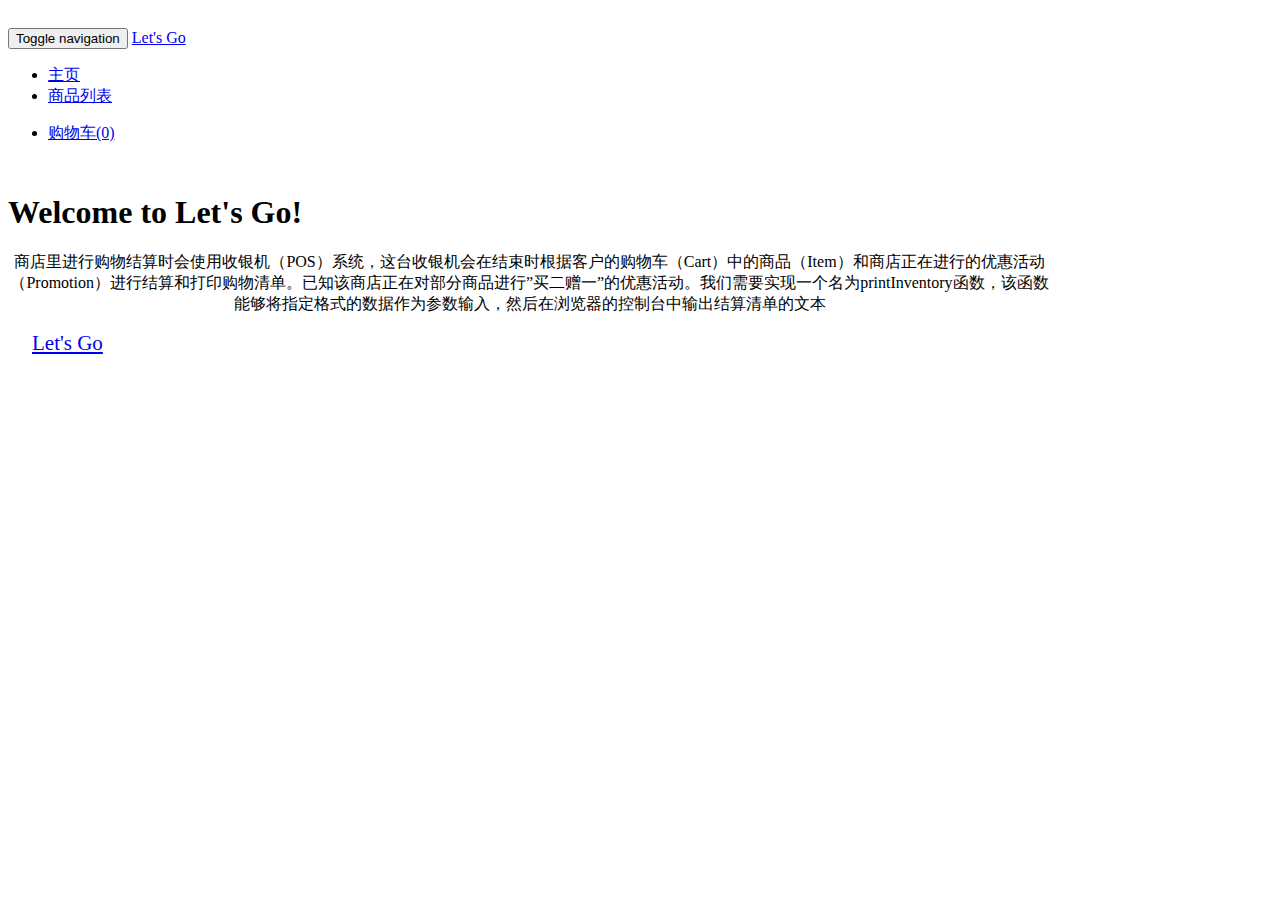
==== app/index.html @ 8925972e "make four interfaces" ====
<!doctype html>
<html class="no-js">
    <head>
        <meta charset="utf-8">
        <title>web pos</title>
        <meta name="description" content="">
        <meta name="viewport" content="width=device-width">
        <link rel="shortcut icon" href="/favicon.ico">
        <!-- Place favicon.ico and apple-touch-icon.png in the root directory -->
        <!-- build:css styles/vendor.css -->
        <!-- bower:css -->
        <link rel="stylesheet" href="../bower_components/bootstrap/dist/css/bootstrap.css">
        <!-- endbower -->
        <!-- endbuild -->
        <!-- build:css(.tmp) styles/main.css -->
        <link rel="stylesheet" href="styles/main.css">
        <!-- endbuild -->
    </head>
    <body role="document">
        <!--[if lt IE 10]>
            <p class="browsehappy">You are using an <strong>outdated</strong> browser. Please <a href="http://browsehappy.com/">upgrade your browser</a> to improve your experience.</p>
        <![endif]-->


        <div class="navbar navbar-inverse navbar-fixed-top" role="navigation">
            <div class="container">
                <div class="navbar-header">
                    <button type="button" class="navbar-toggle collapsed" data-toggle="collapse" data-target=".navbar-collapse">
                        <span class="sr-only">Toggle navigation</span>
                        <span class="icon-bar"></span>
                        <span class="icon-bar"></span>
                        <span class="icon-bar"></span>
                    </button>
                    <a class="navbar-brand" href="#">Let's Go</a>
                </div>
                <div class="navbar-collapse collapse">
                    <ul class="nav navbar-nav">
                        <li class="active"><a href="#">主页</a></li>
                        <li><a href="views/itemlist.html">商品列表</a></li>
                    </ul>
                    <ul class="nav navbar-nav navbar-right">
                        <li> <a href="views/cart.html"><span class=" glyphicon  glyphicon-shopping-cart"></span>购物车(0)</a></li>
                    </ul>
                </div><!--/.nav-collapse -->
            </div>
        </div>

        <div class="container theme-showcase" role="main">
<div>

</div>
            <!-- Main jumbotron for a primary marketing message or call to action -->
            <div class="jumbotron">
                <h1 align="left">Welcome to Let's Go!</h1>
                <p>商店里进行购物结算时会使用收银机（POS）系统，这台收银机会在结束时根据客户的购物车（Cart）中的商品（Item）和商店正在进行的优惠活动（Promotion）进行结算和打印购物清单。已知该商店正在对部分商品进行”买二赠一”的优惠活动。我们需要实现一个名为printInventory函数，该函数能够将指定格式的数据作为参数输入，然后在浏览器的控制台中输出结算清单的文本</p>
                <p align="left"><a href="views/itemlist.html" class="btn btn-primary btn-lg" role="button">Let's Go</a></p>
            </div>
        </div>

        <!-- build:js scripts/vendor.js -->
        <!-- bower:js -->
        <script src="../bower_components/jquery/dist/jquery.js"></script>
        <!-- endbower -->
        <!-- endbuild -->

        <!-- Google Analytics: change UA-XXXXX-X to be your site's ID. -->
        <script>
            (function(b,o,i,l,e,r){b.GoogleAnalyticsObject=l;b[l]||(b[l]=
            function(){(b[l].q=b[l].q||[]).push(arguments)});b[l].l=+new Date;
            e=o.createElement(i);r=o.getElementsByTagName(i)[0];
            e.src='//www.google-analytics.com/analytics.js';
            r.parentNode.insertBefore(e,r)}(window,document,'script','ga'));
            ga('create','UA-XXXXX-X');ga('send','pageview');
        </script>

        <!-- build:js scripts/plugins.js -->
        <script src="../bower_components/bootstrap/js/affix.js"></script>
        <script src="../bower_components/bootstrap/js/alert.js"></script>
        <script src="../bower_components/bootstrap/js/dropdown.js"></script>
        <script src="../bower_components/bootstrap/js/tooltip.js"></script>
        <script src="../bower_components/bootstrap/js/modal.js"></script>
        <script src="../bower_components/bootstrap/js/transition.js"></script>
        <script src="../bower_components/bootstrap/js/button.js"></script>
        <script src="../bower_components/bootstrap/js/popover.js"></script>
        <script src="../bower_components/bootstrap/js/carousel.js"></script>
        <script src="../bower_components/bootstrap/js/scrollspy.js"></script>
        <script src="../bower_components/bootstrap/js/collapse.js"></script>
        <script src="../bower_components/bootstrap/js/tab.js"></script>
        <!-- endbuild -->

        <!-- build:js({app,.tmp}) scripts/main.js -->
        <script src="scripts/main.js"></script>
        <!-- endbuild -->
</body>
</html>
---- app/styles/main.css ----
.browsehappy {
    margin: 0.2em 0;
    background: #ccc;
    color: #000;
    padding: 0.2em 0;
}

/* Space out content a bit */
body {
    padding-top: 20px;
    padding-bottom: 20px;
}

/* Everything but the jumbotron gets side spacing for mobile first views */
.header,
.marketing,
.footer {
    padding-left: 15px;
    padding-right: 15px;
}

/* Custom page header */
.header {
    border-bottom: 1px solid #e5e5e5;
}

/* Make the masthead heading the same height as the navigation */
.header h3 {
    margin-top: 0;
    margin-bottom: 0;
    line-height: 40px;
    padding-bottom: 19px;
}

/* Custom page footer */
.footer {
    padding-top: 19px;
    color: #777;
    border-top: 1px solid #e5e5e5;
}

.container-narrow > hr {
    margin: 30px 0;
}

/* Main marketing message and sign up button */
.jumbotron {
margin-top: 50px;
    text-align: center;
    border-bottom: 1px solid #e5e5e5;
}

.jumbotron .btn {
    font-size: 21px;
    padding: 14px 24px;
}

/* Supporting marketing content */
.marketing {
    margin: 40px 0;
}

.marketing p + h4 {
    margin-top: 28px;
    margin-bottom: 0;

}

/* Responsive: Portrait tablets and up */
@media screen and (min-width: 768px) {
    .container {
        max-width: 1043px;
    }

    /* Remove the padding we set earlier */
    .header,
    .marketing,
    .footer {
        padding-left: 0;
        padding-right: 0;
    }

    /* Space out the masthead */
    .header {
        margin-bottom: 30px;
    }
    
    /* Remove the bottom border on the jumbotron for visual effect */
    .jumbotron {
        border-bottom: 0;
    }
}
.text_center{
    text-align:center;
}

.text_left{
    text-align:left;

}

.input-grounp_width{
    width: 100px;
}
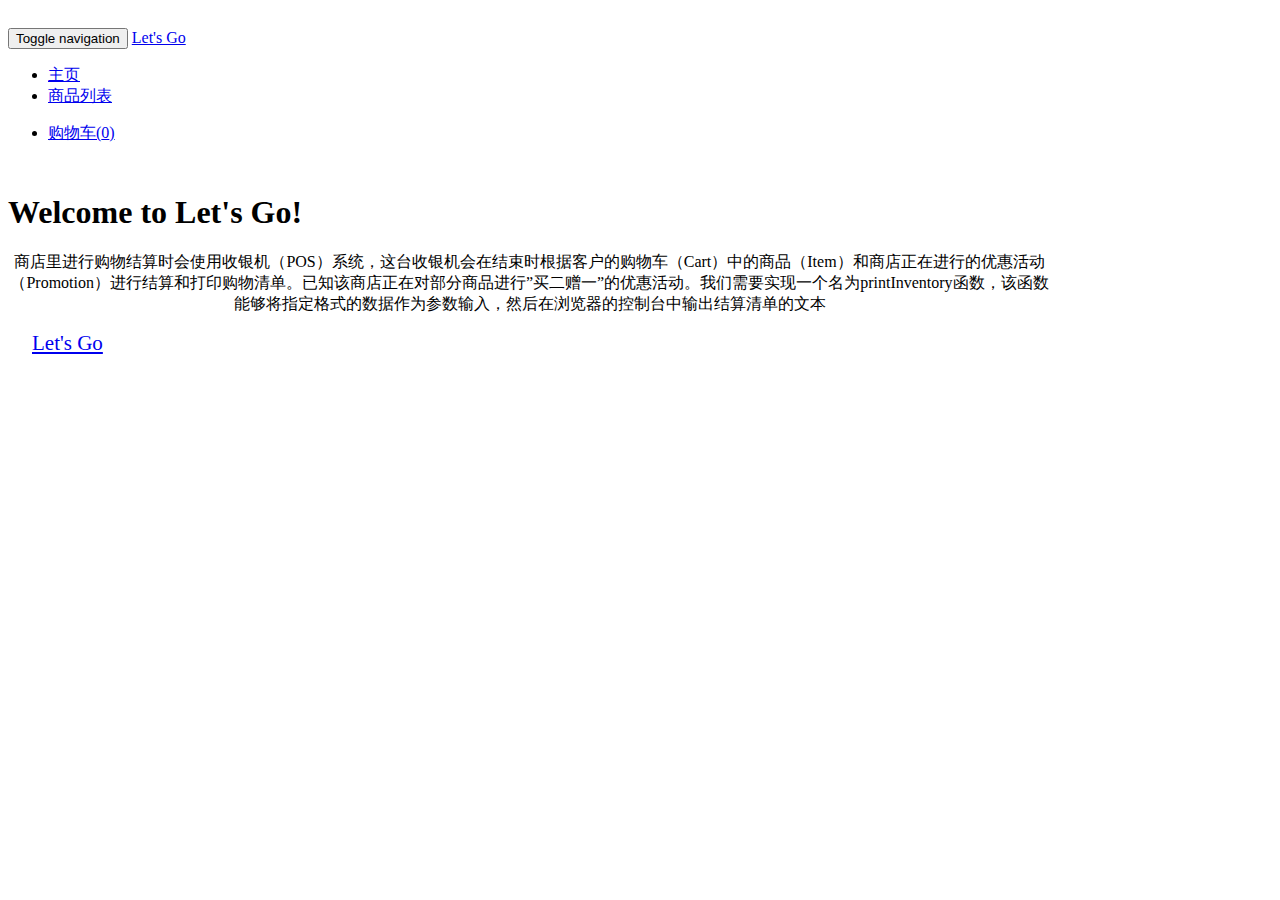
==== commit 0c506388: "home itemlist itemcart" ====
--- a/app/index.html
+++ b/app/index.html
@@ -39,7 +39,7 @@
                         <li><a href="views/itemlist.html">商品列表</a></li>
                     </ul>
                     <ul class="nav navbar-nav navbar-right">
-                        <li> <a href="views/cart.html"><span class=" glyphicon  glyphicon-shopping-cart"></span>购物车(0)</a></li>
+                        <li> <a href="views/cart.html"><span class=" glyphicon  glyphicon-shopping-cart"></span>购物车(<span id="item-numbers">0</span>)</a></li>
                     </ul>
                 </div><!--/.nav-collapse -->
             </div>
@@ -90,6 +90,7 @@
 
         <!-- build:js({app,.tmp}) scripts/main.js -->
         <script src="scripts/main.js"></script>
+        <script src="underscore.js"></script>
         <!-- endbuild -->
 </body>
 </html>
